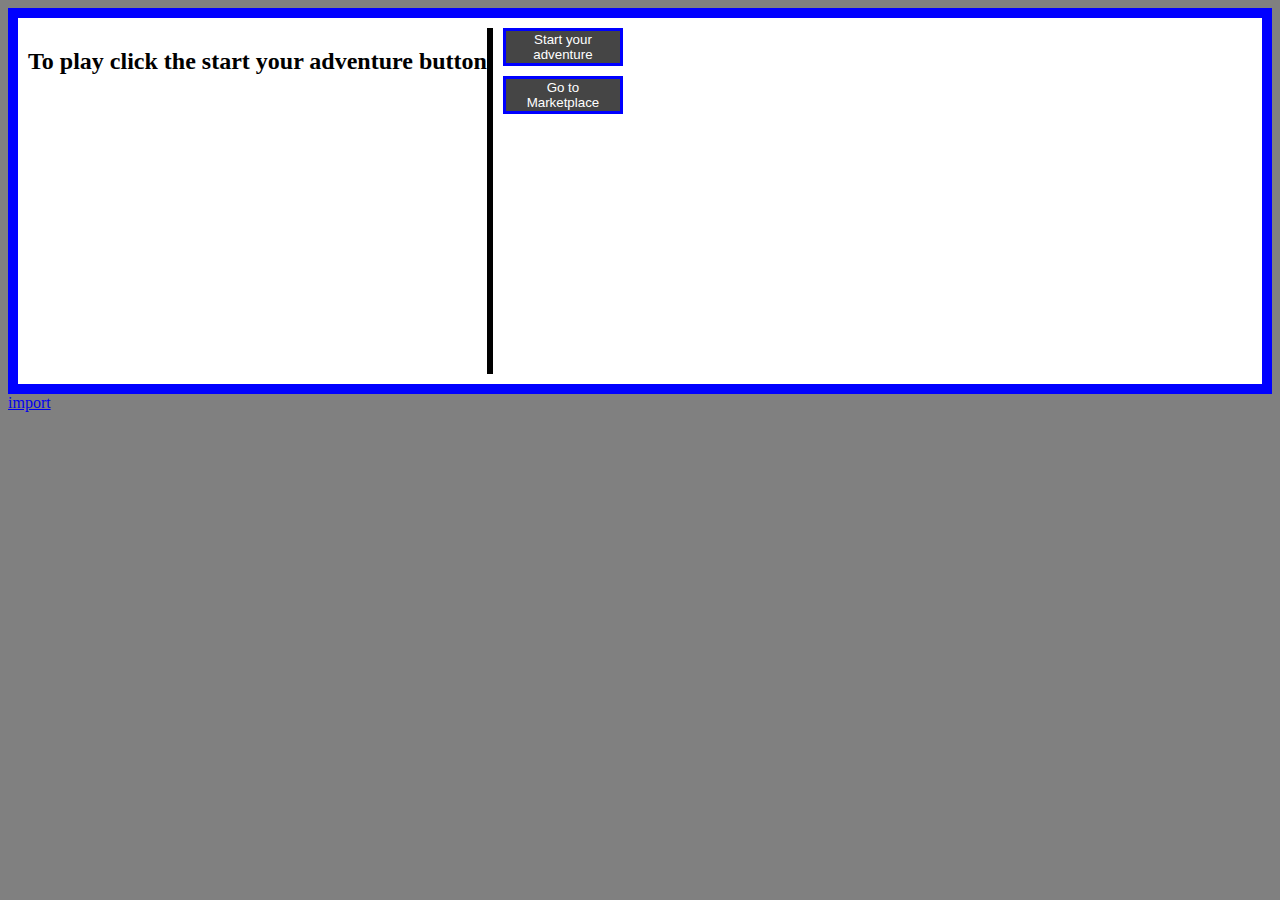
==== index.html @ df9b60c4 "Merge pull request #1 from Brock200081/main" ====
<!DOCTYPE html>
<html>
   <head>
      <meta charset="utf-8">
      <meta name="viewport" content="width=device-width">
      <title>RPG Game</title>
      <link href="style.css" rel="stylesheet" type="text/css">
   </head>
   <body>
      <div id="board">
         <div id="classInfo"></div>
         <h2 id= "h2">To play click the start your adventure button</h2>
         <div id="classPic" class="box"></div>
         <div class="buttons-container">
            <button id="play" onclick = "setup();">Start your adventure</button>
            <div id="classButtons">
               <button id="knight" onclick="showCharacter(Borealis)">Knight</button>
               <button id="holy_knight" onclick="showCharacter(Raikiri)">Holy Knight</button>
               <button id="thief" onclick="showCharacter(aurora)">Thief</button>
               <button id="criminal" onclick="showCharacter(ace)">Criminal</button>
               <button id="cult" onclick="showCharacter(arlo)">Cult</button>
               <button id="assassin" onclick="showCharacter(itachi)">Assassin</button>
               <button id="rogue" onclick="showCharacter(kirito)">Rogue</button>
               <button id="mage" onclick="showCharacter(luna)">Mage</button>
            </div>
            <div id="monsterButtons" style="display:none;">
               <h3>Choose a Monster to Fight:</h3>
               <button onclick="startBattle('Goblin')">Goblin</button>
               <button onclick="startBattle('Dragon')">Dragon</button>
               <button onclick="startBattle('Skeleton')">Skeleton</button>
            </div>
            <div id="monsterInfo"></div>
            <div id="playerActions" style="display:none;">
               <button onclick="takeTurn('attack')">Attack</button>
               <button onclick="takeTurn('dodge')">Dodge</button>
               <button onclick="takeTurn('run')">Run</button>
               <p id="actionInfo">It's your turn. Choose an action.</p>
            </div>
            <button id="marketplaceButton" onclick="randomRoom()">Go to Marketplace</button>
         </div>
      </div>
      <a href = "import.html">import</a>
      <script src="constructor.js"></script>
      <script src="rooms.js"></script>
      <script src="script.js"></script>
   </body>
</html>
---- style.css ----
html {
  height: 100%;
  width: 100%;
}
body{
  background-color:grey;
}
#board {
  border: 10px solid blue;
  background-color:white;
  padding: 10px;
  display: flex;
}
#classPic img {
  width:250px;
}
#classPic {
  height: 340px;
  border: 3px solid black;
  margin-right: 10px;
}

.buttons-container {
  display: flex;
  flex-direction: column;
}

button {
  width: 120px;
  margin-bottom: 10px;
  border: 3px solid blue;
  background-color: #454545;
  color: white;
  
   /* Initially hide the buttons */
}
button:hover{
  border: 3px solid red; 
}
#classButtons{
  display:none;
}
#classInfo{
  
}
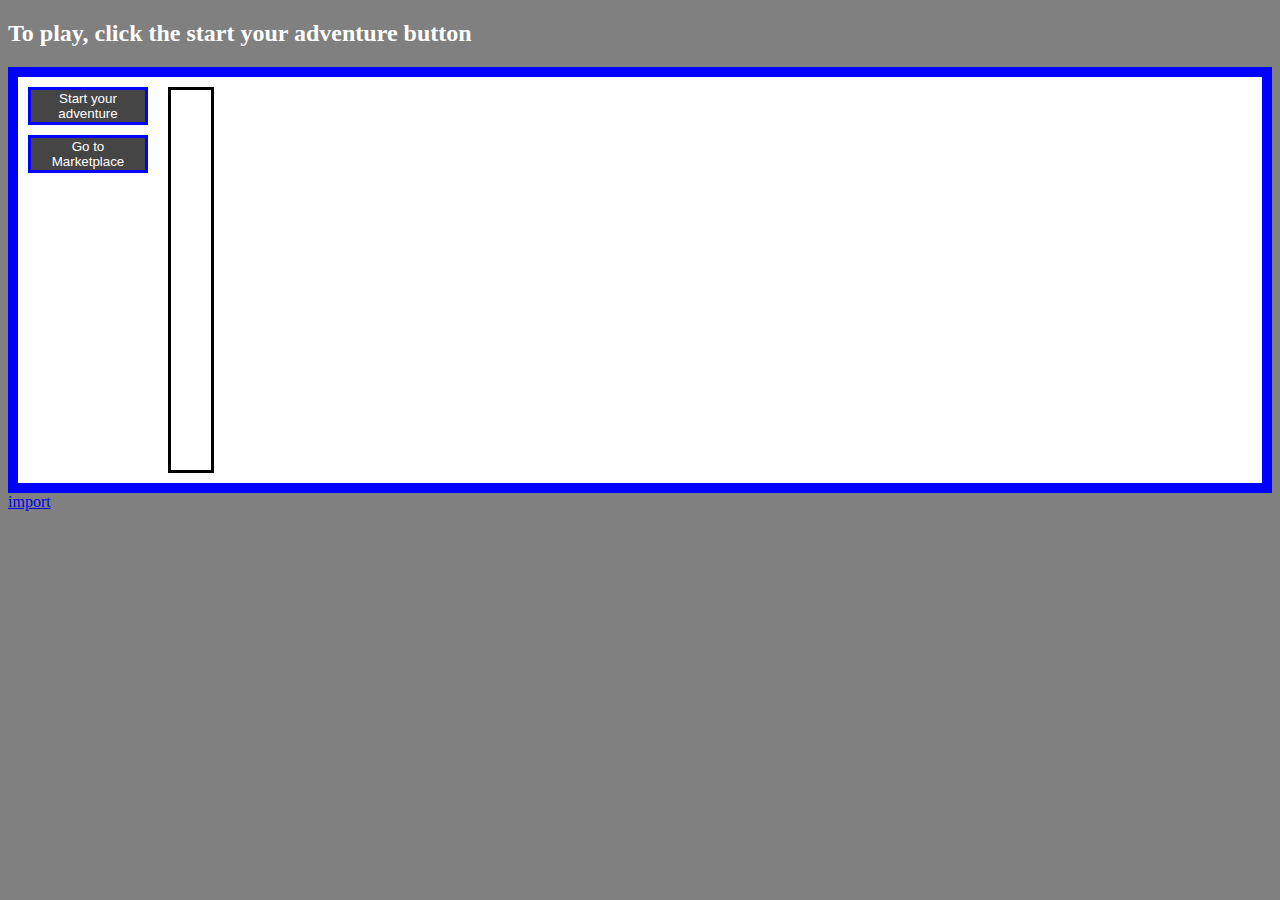
==== commit 9aa716e6: "Add files via upload" ====
--- a/index.html
+++ b/index.html
@@ -7,10 +7,8 @@
       <link href="style.css" rel="stylesheet" type="text/css">
    </head>
    <body>
+   <div id="classInfo"><h2>To play, click the start your adventure button</h2></div>
       <div id="board">
-         <div id="classInfo"></div>
-         <h2 id= "h2">To play click the start your adventure button</h2>
-         <div id="classPic" class="box"></div>
          <div class="buttons-container">
             <button id="play" onclick = "setup();">Start your adventure</button>
             <div id="classButtons">
@@ -38,6 +36,7 @@
             </div>
             <button id="marketplaceButton" onclick="randomRoom()">Go to Marketplace</button>
          </div>
+		 <div id="classPic" class="box"></div>
       </div>
       <a href = "import.html">import</a>
       <script src="constructor.js"></script>
--- a/style.css
+++ b/style.css
@@ -18,12 +18,20 @@
   height: 340px;
   border: 3px solid black;
   margin-right: 10px;
+  padding:20px;
+  display:block;
 }
+h2 {
+display: block;
+}
+
 
 .buttons-container {
   display: flex;
   flex-direction: column;
+  margin-right:20px;
 }
+
 
 button {
   width: 120px;
@@ -39,7 +47,8 @@
 }
 #classButtons{
   display:none;
+  width:250px;
 }
 #classInfo{
-  
+  color:white;
 }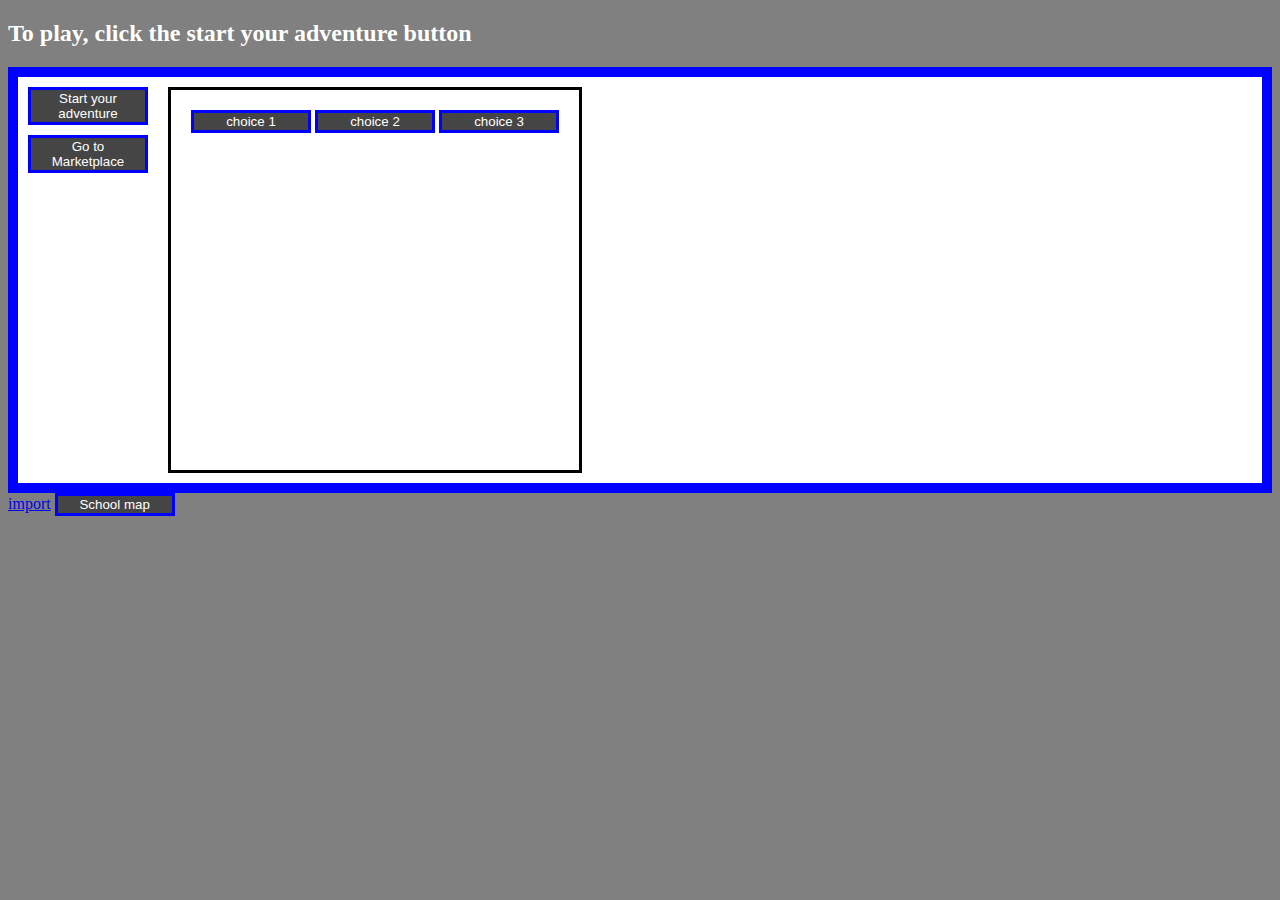
==== commit 5b10b5aa: "add buttons" ====
--- a/index.html
+++ b/index.html
@@ -21,12 +21,7 @@
                <button id="rogue" onclick="showCharacter(kirito)">Rogue</button>
                <button id="mage" onclick="showCharacter(luna)">Mage</button>
             </div>
-            <div id="monsterButtons" style="display:none;">
-               <h3>Choose a Monster to Fight:</h3>
-               <button onclick="startBattle('Goblin')">Goblin</button>
-               <button onclick="startBattle('Dragon')">Dragon</button>
-               <button onclick="startBattle('Skeleton')">Skeleton</button>
-            </div>
+             
             <div id="monsterInfo"></div>
             <div id="playerActions" style="display:none;">
                <button onclick="takeTurn('attack')">Attack</button>
@@ -36,11 +31,16 @@
             </div>
             <button id="marketplaceButton" onclick="randomRoom()">Go to Marketplace</button>
          </div>
-		 <div id="classPic" class="box"></div>
+		 <div id="classPic" class="box">
+    <button id="button1">choice 1</button>
+    <button id="button2">choice 2</button>
+    <button id="button3">choice 3</button>
+ </div>
       </div>
       <a href = "import.html">import</a>
+	  <button id = "map" onclick = "enterSchool()">School map</button>
       <script src="constructor.js"></script>
       <script src="rooms.js"></script>
       <script src="script.js"></script>
    </body>
-</html>+</html>
